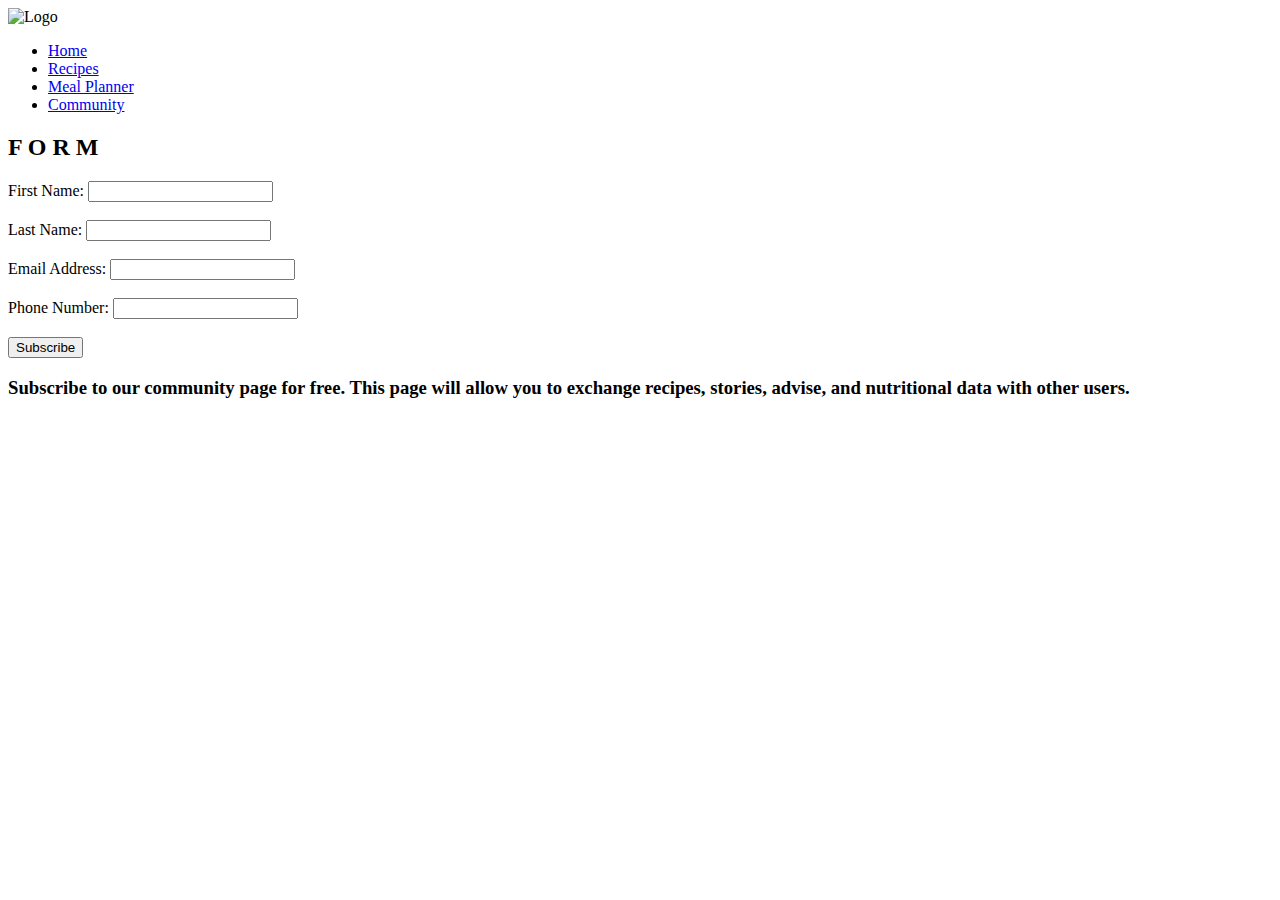
==== form.html @ 837bc108 "Add files via upload" ====
<!DOCTYPE html>
<html lang="en">

<head>
    <meta charset="UTF-8">
    <title> Prep Pal</title>
</head>

<body>
    <header>
        <img src="pplogo.png" height="200" width="200" alt="Logo">
        <nav>
            <ul>
                <li><a href="PrepPal/preppal_home.html">Home</a></li>
                <li><a href="PrepPal/preppal_recipe.html">Recipes</a></li>
                <li><a href="#">Meal Planner</a></li>
                <li><a href="#">Community</a></li>
            </ul>
        </nav>
    </header>
    <h2>F O R M</h2>

    <form action="#" method="POST">
        <label for="first-name">First Name:</label>
        <input type="text" id="first-name" name="first-name" required><br><br>

        <label for="last-name">Last Name:</label>
        <input type="text" id="last-name" name="last-name" required><br><br>

        <label for="email">Email Address:</label>
        <input type="email" id="email" name="email" required><br><br>

        <label for="phone">Phone Number:</label>
        <input type="tel" id="phone" name="phone" required><br><br>

        <button type="submit">Subscribe</button>
    </form>
    <h3>Subscribe to our community page for free. This page will allow you to exchange recipes, stories, advise, and
        nutritional data with other users.</h3>
</body>

</html>
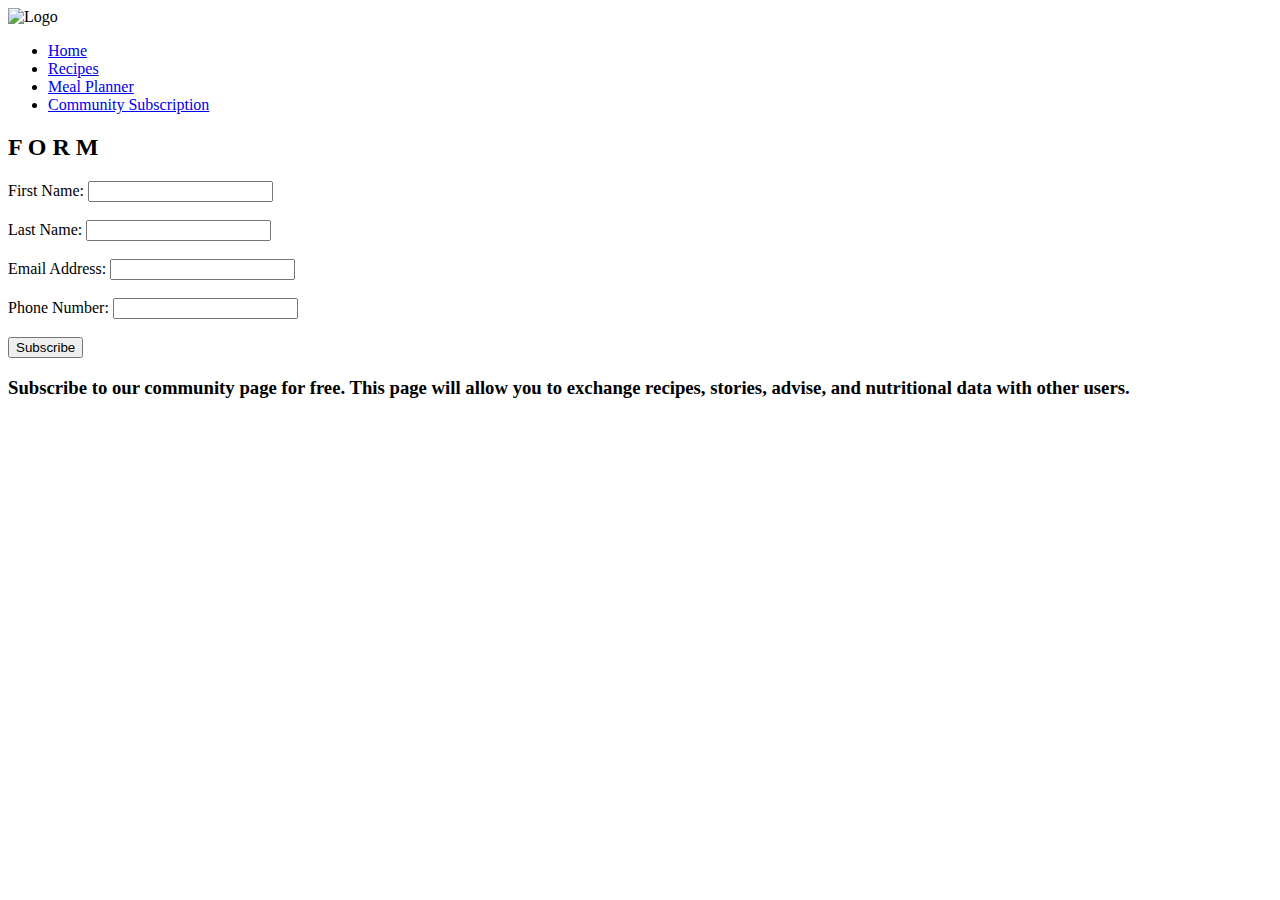
==== commit 6c1d0502: "Add files via upload" ====
--- a/form.html
+++ b/form.html
@@ -14,7 +14,7 @@
                 <li><a href="PrepPal/preppal_home.html">Home</a></li>
                 <li><a href="PrepPal/preppal_recipe.html">Recipes</a></li>
                 <li><a href="#">Meal Planner</a></li>
-                <li><a href="#">Community</a></li>
+                <li><a href="form.html"> Community Subscription</a></li>
             </ul>
         </nav>
     </header>
